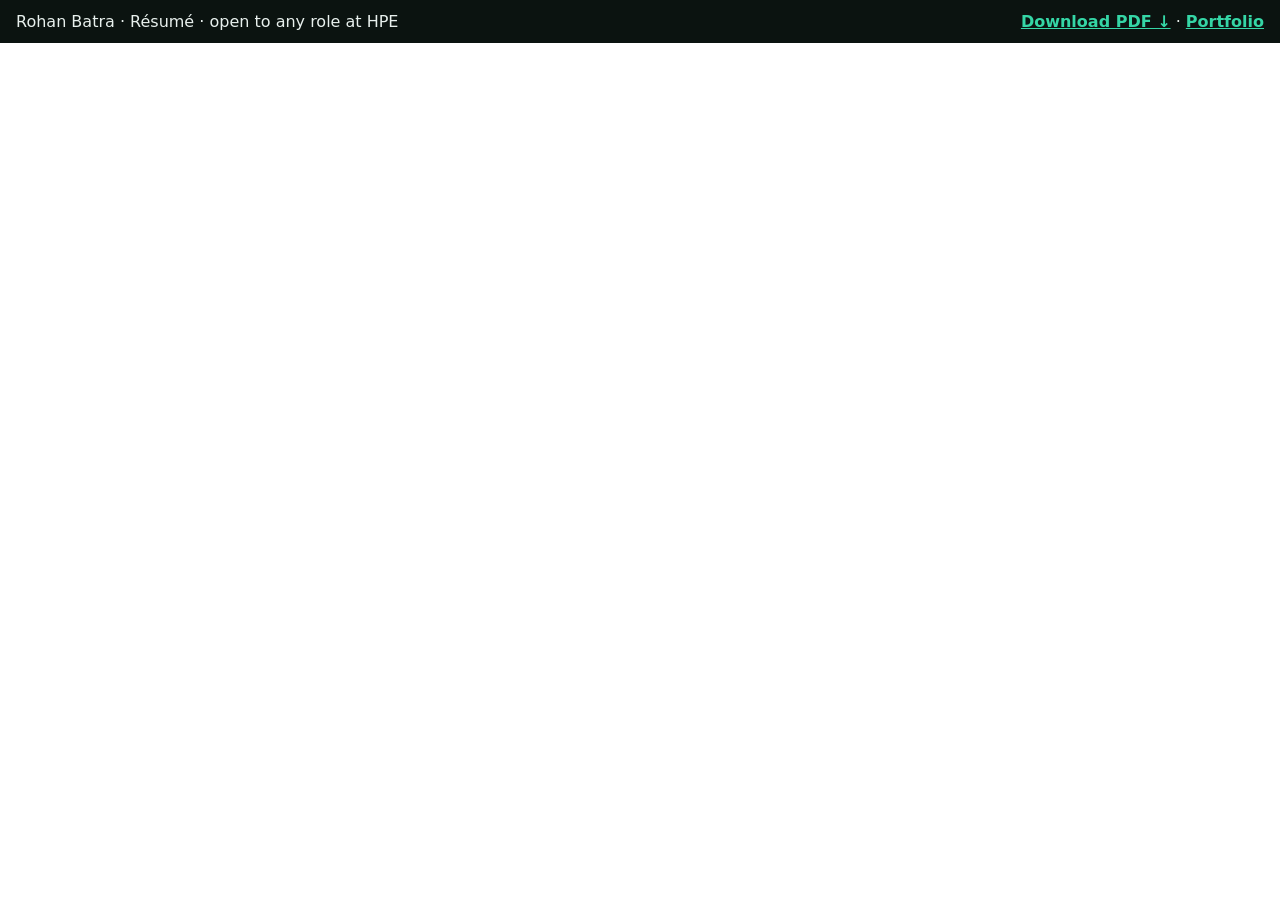
==== resume/index.html @ 6b1ad401 "hpe: open to any HPE role; résumé at /resume Hero, at-a-glance card, contact and meta now say any po" ====
<!DOCTYPE html>
<html lang="en">
<head>
  <meta charset="utf-8" />
  <meta name="viewport" content="width=device-width, initial-scale=1" />
  <title>Rohan Batra — Résumé</title>
  <link rel="canonical" href="https://hpe.rohanbatra.in/resume/" />
  <style>
    html,body{height:100%;margin:0}
    body{display:flex;flex-direction:column;background:#0b1310;color:#e8f0ed;font-family:system-ui,-apple-system,"Segoe UI",Roboto,sans-serif}
    header{display:flex;flex-wrap:wrap;gap:12px;align-items:center;justify-content:space-between;padding:12px 16px}
    a{color:#35d6a6;font-weight:600}
    iframe{flex:1;border:0;width:100%;background:#fff}
  </style>
</head>
<body>
  <header>
    <span>Rohan Batra · Résumé · open to any role at HPE</span>
    <span><a href="/Rohan-Batra-Resume.pdf" download>Download PDF ↓</a> · <a href="/">Portfolio</a></span>
  </header>
  <iframe src="/Rohan-Batra-Resume.pdf" title="Rohan Batra résumé"></iframe>
</body>
</html>
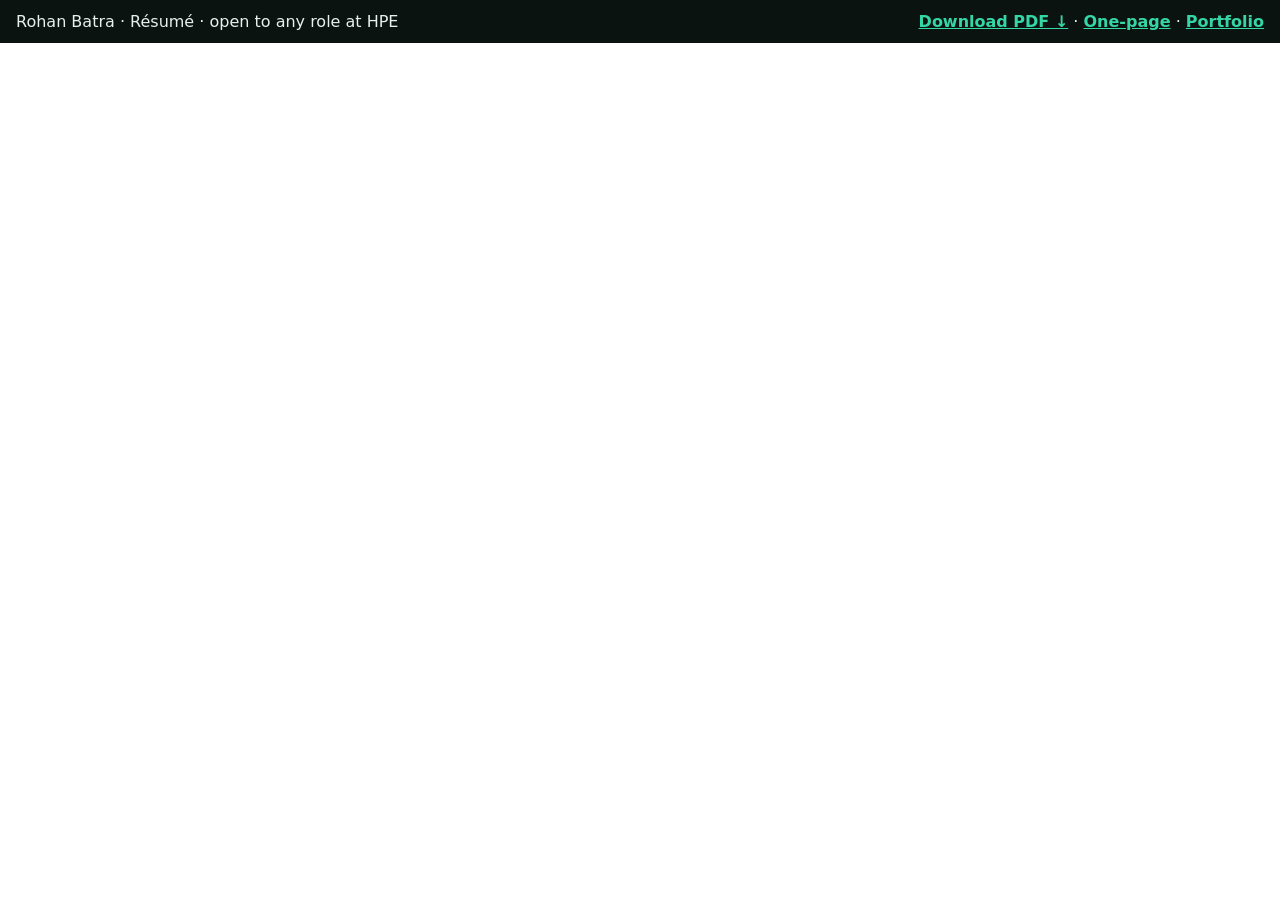
==== commit c9450785: "hpe: one-page résumé at /resume/one-page UPES-ECS, Shimpaku with the sprint, Paridyum and both inter" ====
--- a/resume/index.html
+++ b/resume/index.html
@@ -16,7 +16,7 @@
 <body>
   <header>
     <span>Rohan Batra · Résumé · open to any role at HPE</span>
-    <span><a href="/Rohan-Batra-Resume.pdf" download>Download PDF ↓</a> · <a href="/">Portfolio</a></span>
+    <span><a href="/Rohan-Batra-Resume.pdf" download>Download PDF ↓</a> · <a href="/resume/one-page/">One-page</a> · <a href="/">Portfolio</a></span>
   </header>
   <iframe src="/Rohan-Batra-Resume.pdf" title="Rohan Batra résumé"></iframe>
 </body>
